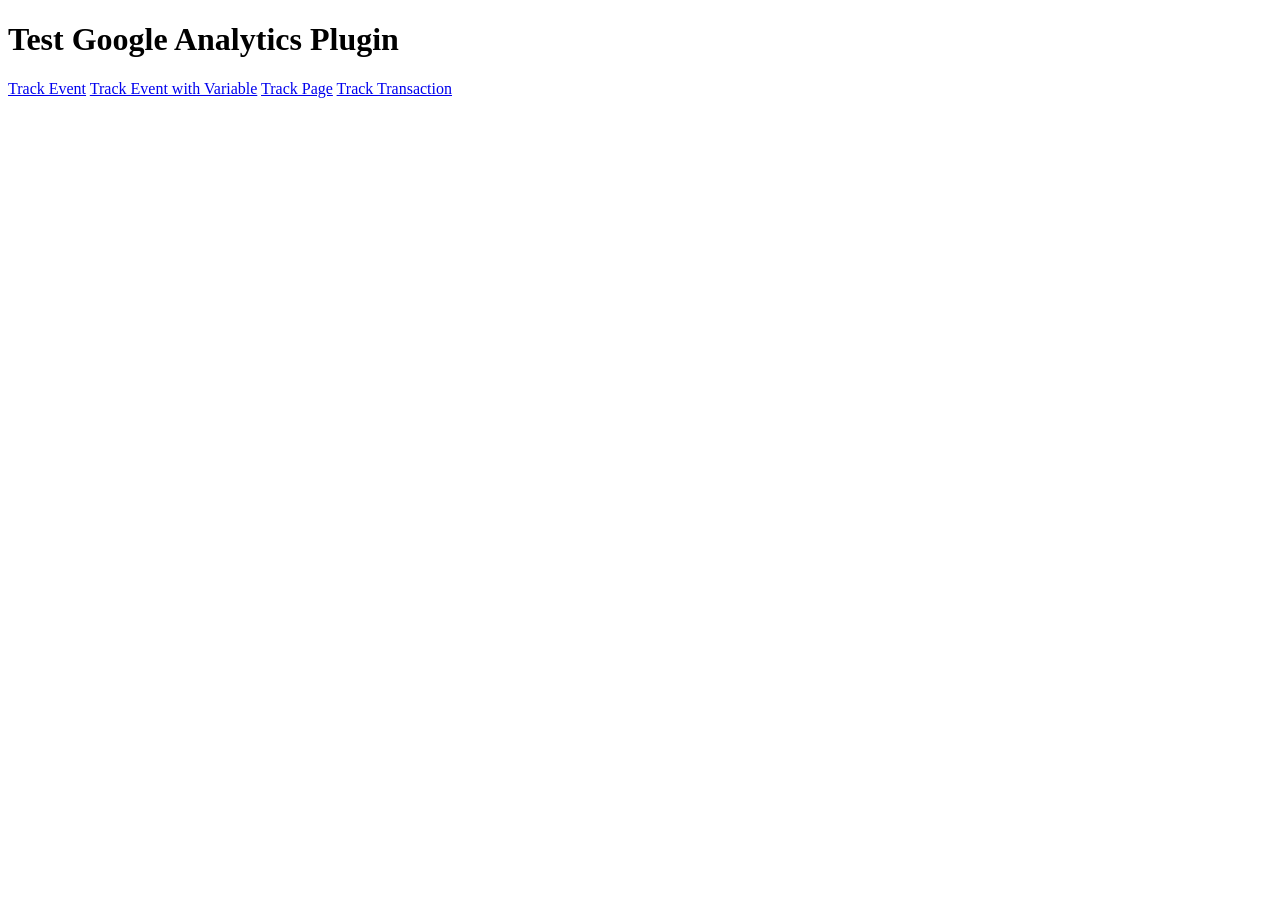
==== Example/index.html @ c29d69ca "track transactioons working" ====
<!DOCTYPE HTML>
<html>
  <head>
    <meta name="viewport" content="width=320; user-scalable=no" />
    <meta http-equiv="Content-type" content="text/html; charset=utf-8">
    <title>PhoneGap</title>
		<link rel="stylesheet" href="master.css" type="text/css" media="screen" title="no title">
		<script type="text/javascript" charset="utf-8" src="cordova-2.5.0.js"></script>
		<script type="text/javascript" src="GAPlugin.js"></script>
		<script type="text/javascript">
			var gaPlugin;
		
			function initialize() {
    			document.addEventListener("deviceready", onDeviceReady, true);
			}
		
			function onDeviceReady() {
				gaPlugin = window.plugins.gaPlugin;
				
				// Note: A request for permission is REQUIRED by google. You probably want to do this just once, though, and remember the answer for subsequent runs.
				navigator.notification.confirm('GA_PLUGIN would like your permission to collect usage data. No personal or user identifiable data will be collected.', permissionCallback, 'Attention', 'Allow,Deny');
			}
		
			function permissionCallback (button) {
				if (button === 1)
					gaPlugin.init(nativePluginResultHandler, nativePluginErrorHandler, "UA-12345678-1", 10);
			}

			function nativePluginResultHandler (result) {
				//alert('nativePluginResultHandler - '+result);
				console.log('nativePluginResultHandler: '+result);

			}
        
			function nativePluginErrorHandler (error) {
				//alert('nativePluginErrorHandler - '+error);
				console.log('nativePluginErrorHandler: '+error);
			}
			
			function TrackButtonClicked() {
				gaPlugin.trackEvent( nativePluginResultHandler, nativePluginErrorHandler, "Button", "Click", "event only", 1);
			}
        
			function VariableButtonClicked() {
				// Set a dimension based on index and value. Make sure you have added a dimension in the GA dashboard to the
				// default property for the passed in index, and your desired scope. GA allows up to 20 dimensions for a free account
				gaPlugin.setVariable( nativePluginResultHandler, nativePluginErrorHandler, 1, "Purple");

				// dimensions are are passed to the next event sent to GA. go ahead and fire off an event with the label (key) of your choice
				// In this example, the label for custom dimension 1 will show up in the dashboard as "favoriteColor". This is much more efficent
				// than the old custom variable method introduced in V1, (plus you get 20 free dimensions vs 5 free custom variables)
				gaPlugin.trackEvent( nativePluginResultHandler, nativePluginErrorHandler, "event with variable", "set variable", "favoriteColor", 1);
			}
        
			function PageButtonClicked() {
				gaPlugin.trackPage( nativePluginResultHandler, nativePluginErrorHandler, "some.url.com");
			}

			function TransactionButtonClicked() {
				var transObj = {
					"transactionId": "a" + new Date().getTime(),
					"orderTotal": (0.01 * 1000000),
					"affiliation": "Foo",
					"totalTax": (0.01 * 1000000),
					"shippingCost": 0,
					"items": [
						{
							"sku": "4321",
							"name": "bar",
							"price": (0.01 * 1000000),
							"quantity": 1,
							"category": "qux",
						}
					]
				}
				gaPlugin.trackTransaction(nativePluginResultHandler, nativePluginErrorHandler, transObj);
			}

			function goingAway() {
				gaPlugin.exit(nativePluginResultHandler, nativePluginErrorHandler);
			}
			
		</script>

  </head>
  <body onload="initialize();" onunload="goingAway();" id="stage" class="theme">
    <h1>Test Google Analytics Plugin</h1>
    <div class="space"></div>
    <div>
    	<a href="#" class="btn large" onclick="TrackButtonClicked();">Track Event</a>
    	<a href="#" class="btn large" onclick="VariableButtonClicked();">Track Event with Variable</a>
    	<a href="#" class="btn large" onclick="PageButtonClicked();">Track Page</a>
    	<a href="#" class="btn large" onclick="TransactionButtonClicked();">Track Transaction</a>
    </div>
  </body>
</html>
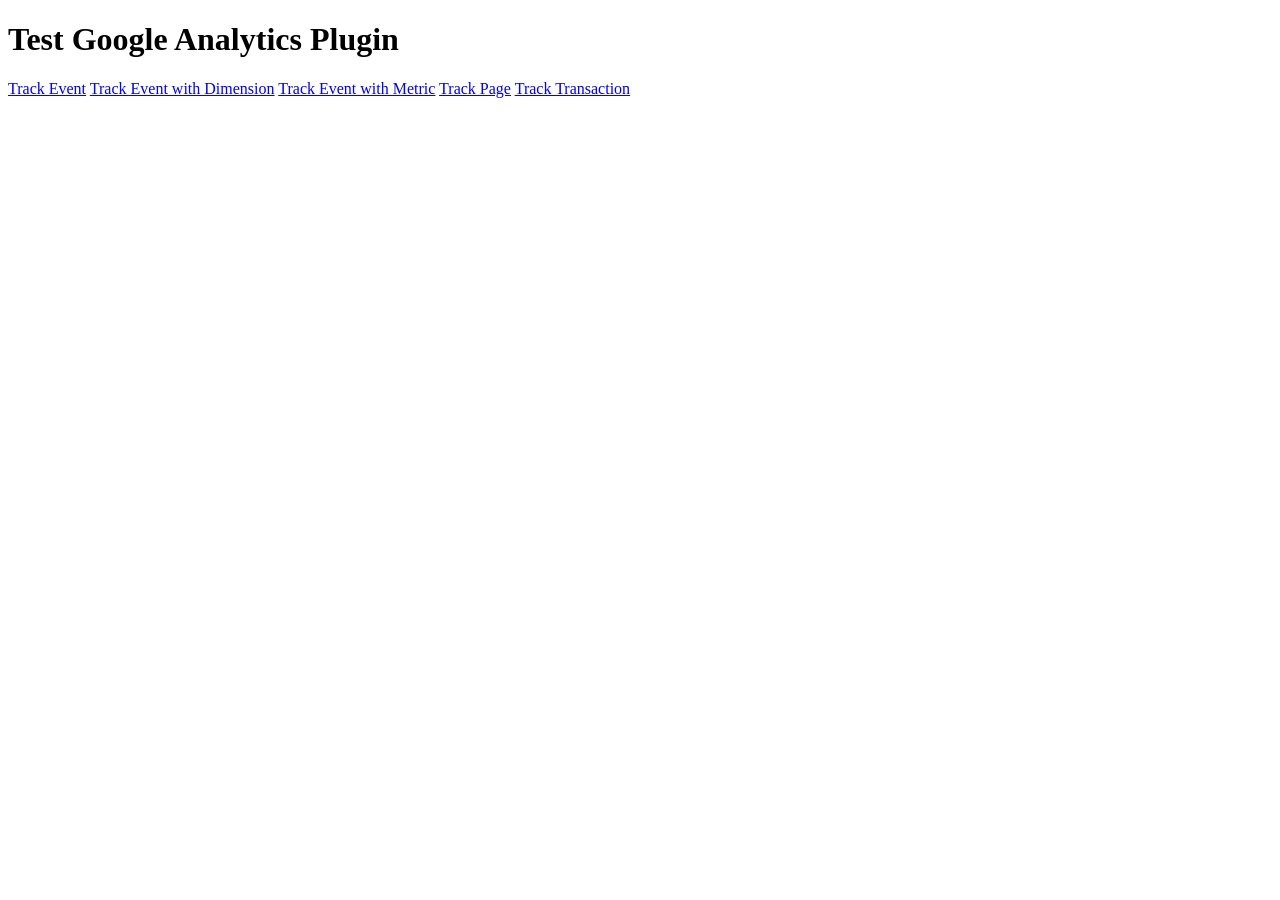
==== commit df8fd281: "ios dimension tracking should now be working" ====
--- a/Example/index.html
+++ b/Example/index.html
@@ -41,15 +41,19 @@
 				gaPlugin.trackEvent( nativePluginResultHandler, nativePluginErrorHandler, "Button", "Click", "event only", 1);
 			}
         
-			function VariableButtonClicked() {
+			function MetricButtonClicked() {
+				gaPlugin.setMetric(nativePluginResultHandler, nativePluginErrorHandler, 1, 123);
+				gaPlugin.trackEvent( nativePluginResultHandler, nativePluginErrorHandler, "event with metric", "set variable", "favoriteColor", 1);
+			}
+			function DimensionButtonClicked() {
 				// Set a dimension based on index and value. Make sure you have added a dimension in the GA dashboard to the
 				// default property for the passed in index, and your desired scope. GA allows up to 20 dimensions for a free account
-				gaPlugin.setVariable( nativePluginResultHandler, nativePluginErrorHandler, 1, "Purple");
+				gaPlugin.setDimension(nativePluginResultHandler, nativePluginErrorHandler, 1, "Purple");
 
 				// dimensions are are passed to the next event sent to GA. go ahead and fire off an event with the label (key) of your choice
 				// In this example, the label for custom dimension 1 will show up in the dashboard as "favoriteColor". This is much more efficent
 				// than the old custom variable method introduced in V1, (plus you get 20 free dimensions vs 5 free custom variables)
-				gaPlugin.trackEvent( nativePluginResultHandler, nativePluginErrorHandler, "event with variable", "set variable", "favoriteColor", 1);
+				gaPlugin.trackEvent( nativePluginResultHandler, nativePluginErrorHandler, "event with dimension", "set variable", "favoriteColor", 1);
 			}
         
 			function PageButtonClicked() {
@@ -88,7 +92,8 @@
     <div class="space"></div>
     <div>
     	<a href="#" class="btn large" onclick="TrackButtonClicked();">Track Event</a>
-    	<a href="#" class="btn large" onclick="VariableButtonClicked();">Track Event with Variable</a>
+    	<a href="#" class="btn large" onclick="DimensionButtonClicked();">Track Event with Dimension</a>
+    	<a href="#" class="btn large" onclick="MetricButtonClicked();">Track Event with Metric</a>
     	<a href="#" class="btn large" onclick="PageButtonClicked();">Track Page</a>
     	<a href="#" class="btn large" onclick="TransactionButtonClicked();">Track Transaction</a>
     </div>
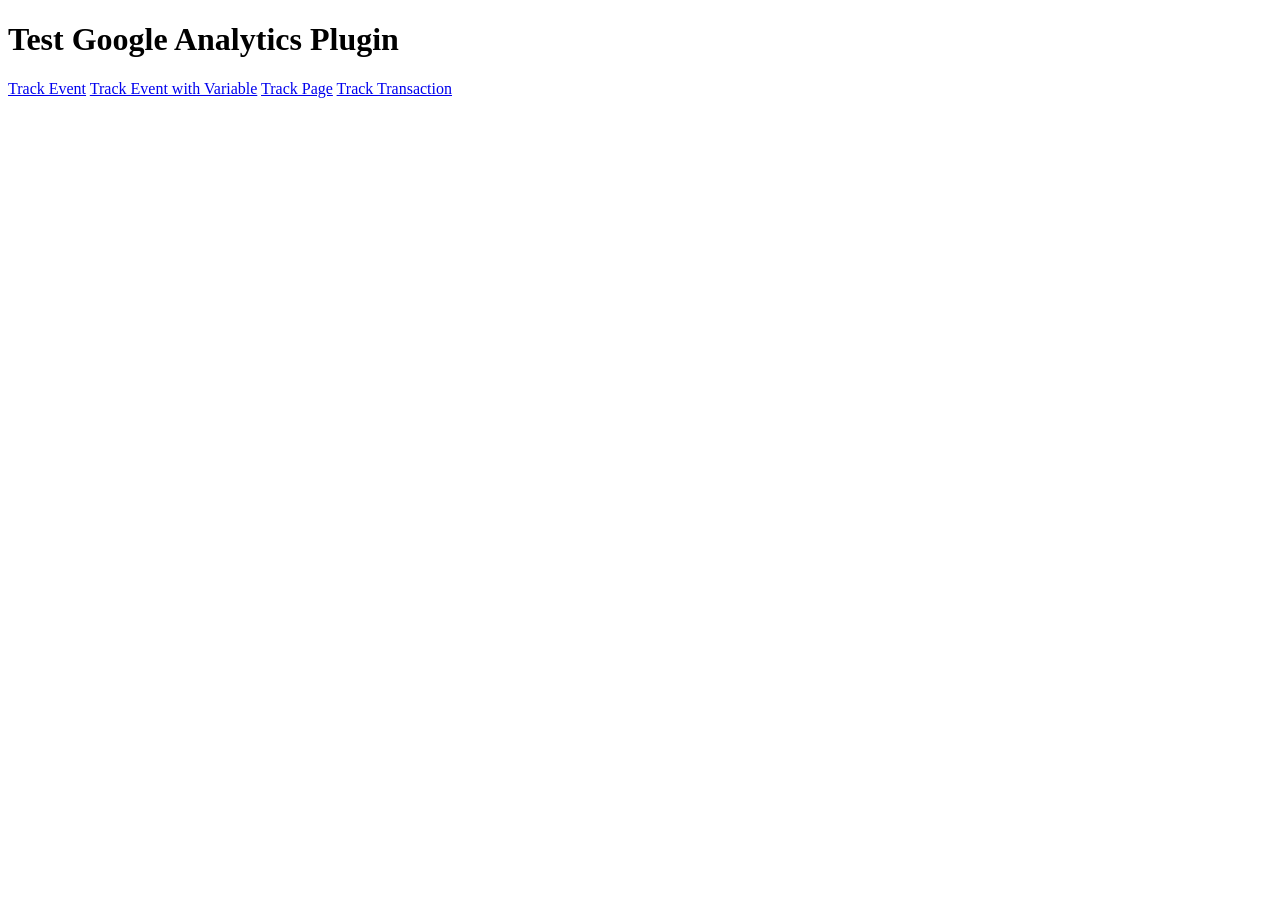
==== commit 91037258: "Revert "ios dimension tracking should now be working" This reverts commit df8fd2814effc321c1b440a603" ====
--- a/Example/index.html
+++ b/Example/index.html
@@ -41,19 +41,15 @@
 				gaPlugin.trackEvent( nativePluginResultHandler, nativePluginErrorHandler, "Button", "Click", "event only", 1);
 			}
         
-			function MetricButtonClicked() {
-				gaPlugin.setMetric(nativePluginResultHandler, nativePluginErrorHandler, 1, 123);
-				gaPlugin.trackEvent( nativePluginResultHandler, nativePluginErrorHandler, "event with metric", "set variable", "favoriteColor", 1);
-			}
-			function DimensionButtonClicked() {
+			function VariableButtonClicked() {
 				// Set a dimension based on index and value. Make sure you have added a dimension in the GA dashboard to the
 				// default property for the passed in index, and your desired scope. GA allows up to 20 dimensions for a free account
-				gaPlugin.setDimension(nativePluginResultHandler, nativePluginErrorHandler, 1, "Purple");
+				gaPlugin.setVariable( nativePluginResultHandler, nativePluginErrorHandler, 1, "Purple");
 
 				// dimensions are are passed to the next event sent to GA. go ahead and fire off an event with the label (key) of your choice
 				// In this example, the label for custom dimension 1 will show up in the dashboard as "favoriteColor". This is much more efficent
 				// than the old custom variable method introduced in V1, (plus you get 20 free dimensions vs 5 free custom variables)
-				gaPlugin.trackEvent( nativePluginResultHandler, nativePluginErrorHandler, "event with dimension", "set variable", "favoriteColor", 1);
+				gaPlugin.trackEvent( nativePluginResultHandler, nativePluginErrorHandler, "event with variable", "set variable", "favoriteColor", 1);
 			}
         
 			function PageButtonClicked() {
@@ -92,8 +88,7 @@
     <div class="space"></div>
     <div>
     	<a href="#" class="btn large" onclick="TrackButtonClicked();">Track Event</a>
-    	<a href="#" class="btn large" onclick="DimensionButtonClicked();">Track Event with Dimension</a>
-    	<a href="#" class="btn large" onclick="MetricButtonClicked();">Track Event with Metric</a>
+    	<a href="#" class="btn large" onclick="VariableButtonClicked();">Track Event with Variable</a>
     	<a href="#" class="btn large" onclick="PageButtonClicked();">Track Page</a>
     	<a href="#" class="btn large" onclick="TransactionButtonClicked();">Track Transaction</a>
     </div>
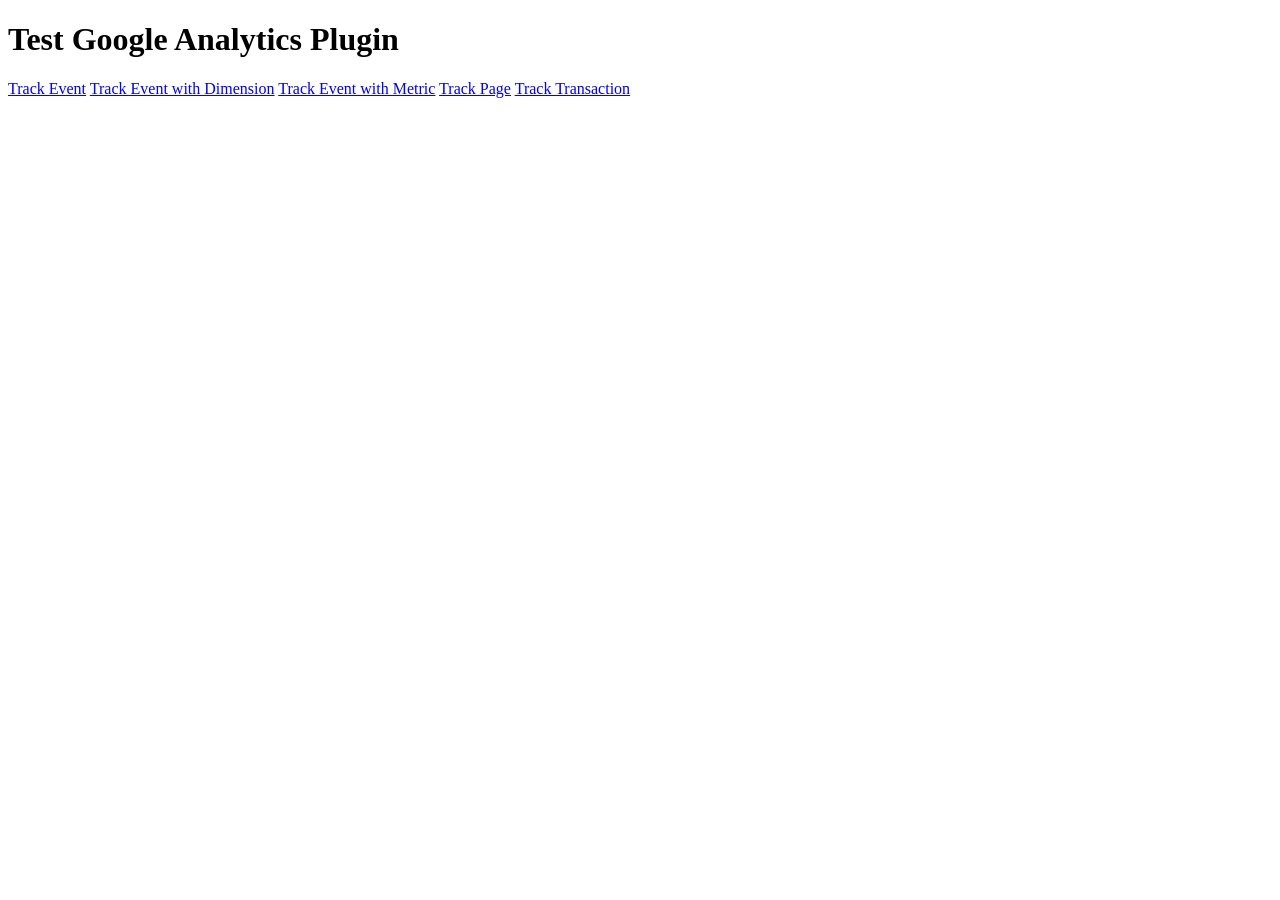
==== commit 23de1711: "Merge df8fd2814effc321c1b440a603ce9fc6d33feed7 into 340201342d7f33b3838f7d280b5cfc98aef4344d" ====
--- a/Example/index.html
+++ b/Example/index.html
@@ -41,15 +41,19 @@
 				gaPlugin.trackEvent( nativePluginResultHandler, nativePluginErrorHandler, "Button", "Click", "event only", 1);
 			}
         
-			function VariableButtonClicked() {
+			function MetricButtonClicked() {
+				gaPlugin.setMetric(nativePluginResultHandler, nativePluginErrorHandler, 1, 123);
+				gaPlugin.trackEvent( nativePluginResultHandler, nativePluginErrorHandler, "event with metric", "set variable", "favoriteColor", 1);
+			}
+			function DimensionButtonClicked() {
 				// Set a dimension based on index and value. Make sure you have added a dimension in the GA dashboard to the
 				// default property for the passed in index, and your desired scope. GA allows up to 20 dimensions for a free account
-				gaPlugin.setVariable( nativePluginResultHandler, nativePluginErrorHandler, 1, "Purple");
+				gaPlugin.setDimension(nativePluginResultHandler, nativePluginErrorHandler, 1, "Purple");
 
 				// dimensions are are passed to the next event sent to GA. go ahead and fire off an event with the label (key) of your choice
 				// In this example, the label for custom dimension 1 will show up in the dashboard as "favoriteColor". This is much more efficent
 				// than the old custom variable method introduced in V1, (plus you get 20 free dimensions vs 5 free custom variables)
-				gaPlugin.trackEvent( nativePluginResultHandler, nativePluginErrorHandler, "event with variable", "set variable", "favoriteColor", 1);
+				gaPlugin.trackEvent( nativePluginResultHandler, nativePluginErrorHandler, "event with dimension", "set variable", "favoriteColor", 1);
 			}
         
 			function PageButtonClicked() {
@@ -88,7 +92,8 @@
     <div class="space"></div>
     <div>
     	<a href="#" class="btn large" onclick="TrackButtonClicked();">Track Event</a>
-    	<a href="#" class="btn large" onclick="VariableButtonClicked();">Track Event with Variable</a>
+    	<a href="#" class="btn large" onclick="DimensionButtonClicked();">Track Event with Dimension</a>
+    	<a href="#" class="btn large" onclick="MetricButtonClicked();">Track Event with Metric</a>
     	<a href="#" class="btn large" onclick="PageButtonClicked();">Track Page</a>
     	<a href="#" class="btn large" onclick="TransactionButtonClicked();">Track Transaction</a>
     </div>
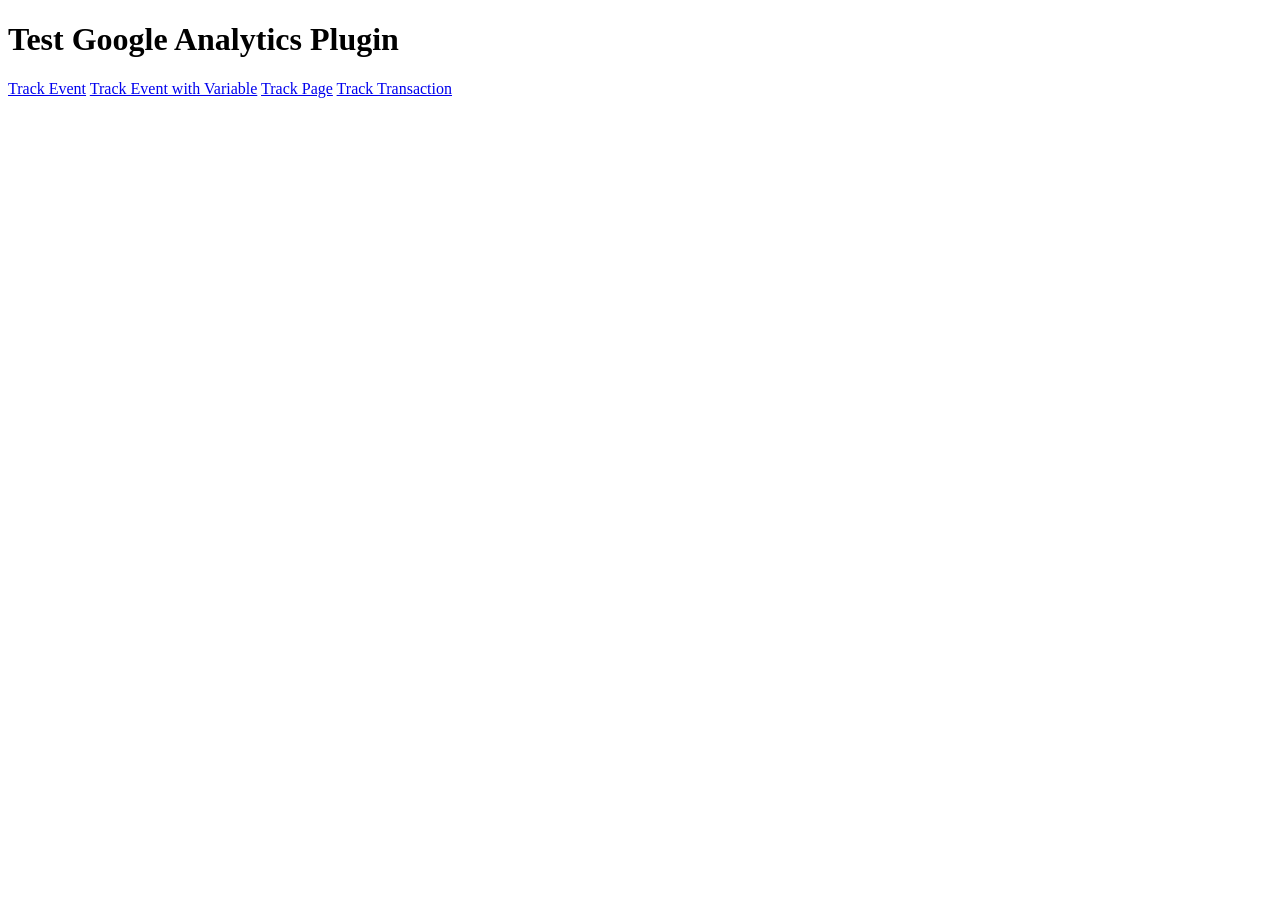
==== commit 3f3037f4: "Merge b1690ac75efeb236c9286847fde0bf39ceb83785 into 340201342d7f33b3838f7d280b5cfc98aef4344d" ====
--- a/Example/index.html
+++ b/Example/index.html
@@ -41,19 +41,15 @@
 				gaPlugin.trackEvent( nativePluginResultHandler, nativePluginErrorHandler, "Button", "Click", "event only", 1);
 			}
         
-			function MetricButtonClicked() {
-				gaPlugin.setMetric(nativePluginResultHandler, nativePluginErrorHandler, 1, 123);
-				gaPlugin.trackEvent( nativePluginResultHandler, nativePluginErrorHandler, "event with metric", "set variable", "favoriteColor", 1);
-			}
-			function DimensionButtonClicked() {
+			function VariableButtonClicked() {
 				// Set a dimension based on index and value. Make sure you have added a dimension in the GA dashboard to the
 				// default property for the passed in index, and your desired scope. GA allows up to 20 dimensions for a free account
-				gaPlugin.setDimension(nativePluginResultHandler, nativePluginErrorHandler, 1, "Purple");
+				gaPlugin.setVariable( nativePluginResultHandler, nativePluginErrorHandler, 1, "Purple");
 
 				// dimensions are are passed to the next event sent to GA. go ahead and fire off an event with the label (key) of your choice
 				// In this example, the label for custom dimension 1 will show up in the dashboard as "favoriteColor". This is much more efficent
 				// than the old custom variable method introduced in V1, (plus you get 20 free dimensions vs 5 free custom variables)
-				gaPlugin.trackEvent( nativePluginResultHandler, nativePluginErrorHandler, "event with dimension", "set variable", "favoriteColor", 1);
+				gaPlugin.trackEvent( nativePluginResultHandler, nativePluginErrorHandler, "event with variable", "set variable", "favoriteColor", 1);
 			}
         
 			function PageButtonClicked() {
@@ -92,8 +88,7 @@
     <div class="space"></div>
     <div>
     	<a href="#" class="btn large" onclick="TrackButtonClicked();">Track Event</a>
-    	<a href="#" class="btn large" onclick="DimensionButtonClicked();">Track Event with Dimension</a>
-    	<a href="#" class="btn large" onclick="MetricButtonClicked();">Track Event with Metric</a>
+    	<a href="#" class="btn large" onclick="VariableButtonClicked();">Track Event with Variable</a>
     	<a href="#" class="btn large" onclick="PageButtonClicked();">Track Page</a>
     	<a href="#" class="btn large" onclick="TransactionButtonClicked();">Track Transaction</a>
     </div>
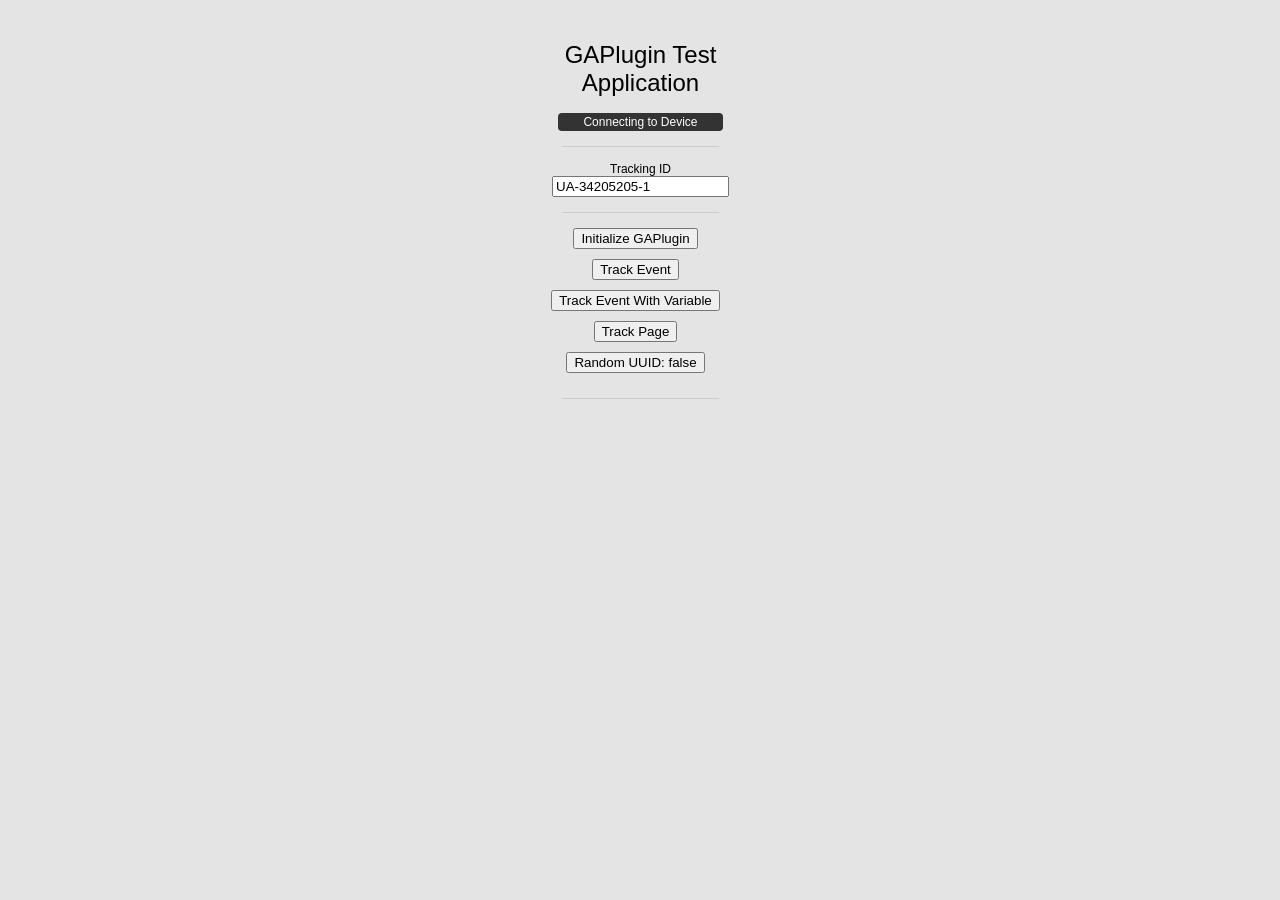
==== commit 67512fe8: "Example application, for testing purposes." ====
--- a/Example/index.html
+++ b/Example/index.html
@@ -1,96 +1,54 @@
-<!DOCTYPE HTML>
+<!DOCTYPE html>
+<!--
+    Licensed to the Apache Software Foundation (ASF) under one
+    or more contributor license agreements.  See the NOTICE file
+    distributed with this work for additional information
+    regarding copyright ownership.  The ASF licenses this file
+    to you under the Apache License, Version 2.0 (the
+    "License"); you may not use this file except in compliance
+    with the License.  You may obtain a copy of the License at
+
+    http://www.apache.org/licenses/LICENSE-2.0
+
+    Unless required by applicable law or agreed to in writing,
+    software distributed under the License is distributed on an
+    "AS IS" BASIS, WITHOUT WARRANTIES OR CONDITIONS OF ANY
+     KIND, either express or implied.  See the License for the
+    specific language governing permissions and limitations
+    under the License.
+-->
 <html>
-  <head>
-    <meta name="viewport" content="width=320; user-scalable=no" />
-    <meta http-equiv="Content-type" content="text/html; charset=utf-8">
-    <title>PhoneGap</title>
-		<link rel="stylesheet" href="master.css" type="text/css" media="screen" title="no title">
-		<script type="text/javascript" charset="utf-8" src="cordova-2.5.0.js"></script>
-		<script type="text/javascript" src="GAPlugin.js"></script>
-		<script type="text/javascript">
-			var gaPlugin;
-		
-			function initialize() {
-    			document.addEventListener("deviceready", onDeviceReady, true);
-			}
-		
-			function onDeviceReady() {
-				gaPlugin = window.plugins.gaPlugin;
-				
-				// Note: A request for permission is REQUIRED by google. You probably want to do this just once, though, and remember the answer for subsequent runs.
-				navigator.notification.confirm('GA_PLUGIN would like your permission to collect usage data. No personal or user identifiable data will be collected.', permissionCallback, 'Attention', 'Allow,Deny');
-			}
-		
-			function permissionCallback (button) {
-				if (button === 1)
-					gaPlugin.init(nativePluginResultHandler, nativePluginErrorHandler, "UA-12345678-1", 10);
-			}
-
-			function nativePluginResultHandler (result) {
-				//alert('nativePluginResultHandler - '+result);
-				console.log('nativePluginResultHandler: '+result);
-
-			}
-        
-			function nativePluginErrorHandler (error) {
-				//alert('nativePluginErrorHandler - '+error);
-				console.log('nativePluginErrorHandler: '+error);
-			}
-			
-			function TrackButtonClicked() {
-				gaPlugin.trackEvent( nativePluginResultHandler, nativePluginErrorHandler, "Button", "Click", "event only", 1);
-			}
-        
-			function VariableButtonClicked() {
-				// Set a dimension based on index and value. Make sure you have added a dimension in the GA dashboard to the
-				// default property for the passed in index, and your desired scope. GA allows up to 20 dimensions for a free account
-				gaPlugin.setVariable( nativePluginResultHandler, nativePluginErrorHandler, 1, "Purple");
-
-				// dimensions are are passed to the next event sent to GA. go ahead and fire off an event with the label (key) of your choice
-				// In this example, the label for custom dimension 1 will show up in the dashboard as "favoriteColor". This is much more efficent
-				// than the old custom variable method introduced in V1, (plus you get 20 free dimensions vs 5 free custom variables)
-				gaPlugin.trackEvent( nativePluginResultHandler, nativePluginErrorHandler, "event with variable", "set variable", "favoriteColor", 1);
-			}
-        
-			function PageButtonClicked() {
-				gaPlugin.trackPage( nativePluginResultHandler, nativePluginErrorHandler, "some.url.com");
-			}
-
-			function TransactionButtonClicked() {
-				var transObj = {
-					"transactionId": "a" + new Date().getTime(),
-					"orderTotal": (0.01 * 1000000),
-					"affiliation": "Foo",
-					"totalTax": (0.01 * 1000000),
-					"shippingCost": 0,
-					"items": [
-						{
-							"sku": "4321",
-							"name": "bar",
-							"price": (0.01 * 1000000),
-							"quantity": 1,
-							"category": "qux",
-						}
-					]
-				}
-				gaPlugin.trackTransaction(nativePluginResultHandler, nativePluginErrorHandler, transObj);
-			}
-
-			function goingAway() {
-				gaPlugin.exit(nativePluginResultHandler, nativePluginErrorHandler);
-			}
-			
-		</script>
-
-  </head>
-  <body onload="initialize();" onunload="goingAway();" id="stage" class="theme">
-    <h1>Test Google Analytics Plugin</h1>
-    <div class="space"></div>
-    <div>
-    	<a href="#" class="btn large" onclick="TrackButtonClicked();">Track Event</a>
-    	<a href="#" class="btn large" onclick="VariableButtonClicked();">Track Event with Variable</a>
-    	<a href="#" class="btn large" onclick="PageButtonClicked();">Track Page</a>
-    	<a href="#" class="btn large" onclick="TransactionButtonClicked();">Track Transaction</a>
-    </div>
-  </body>
+    <head>
+        <meta charset="utf-8" />
+        <meta name="format-detection" content="telephone=no" />
+        <meta name="viewport" content="user-scalable=no, initial-scale=1, maximum-scale=1, minimum-scale=1, width=device-width, height=device-height, target-densitydpi=device-dpi" />
+        <link rel="stylesheet" type="text/css" href="css/index.css" />
+        <title>Hello World</title>
+    </head>
+    <body onload="app.initialize();" onunload="app.unloadGAPlugin();">
+        <div class="app">
+            <h1>GAPlugin Test Application</h1>
+            <div id="deviceready" class="blink">
+                <p class="event listening">Connecting to Device</p>
+                <p class="event received">Device is Ready</p>
+            </div>
+            <div class="separator"></div>
+            <p>
+            	Tracking ID
+            	<input id="trackingID" value="UA-34205205-1"/>
+            </p>
+            <div class="separator"></div>
+            <div id="results">
+            	<button onclick="app.initializeGA();">Initialize GAPlugin</button>
+            	<button onclick="app.trackEvent();">Track Event</button>
+            	<button onclick="app.trackEventWithVariable();">Track Event With Variable</button>
+            	<button onclick="app.trackPage();">Track Page</button>
+                <button onclick="app.toggleRandomUUID();">Random UUID: false</button>
+            </div>
+            <div class="separator"></div>
+            <div id="log" />
+        </div>
+        <script type="text/javascript" src="cordova.js"></script>
+        <script type="text/javascript" src="js/index.js"></script>
+    </body>
 </html>
--- a/Example/css/index.css
+++ b/Example/css/index.css
@@ -0,0 +1,106 @@
+/*
+ * Licensed to the Apache Software Foundation (ASF) under one
+ * or more contributor license agreements.  See the NOTICE file
+ * distributed with this work for additional information
+ * regarding copyright ownership.  The ASF licenses this file
+ * to you under the Apache License, Version 2.0 (the
+ * "License"); you may not use this file except in compliance
+ * with the License.  You may obtain a copy of the License at
+ *
+ * http://www.apache.org/licenses/LICENSE-2.0
+ *
+ * Unless required by applicable law or agreed to in writing,
+ * software distributed under the License is distributed on an
+ * "AS IS" BASIS, WITHOUT WARRANTIES OR CONDITIONS OF ANY
+ * KIND, either express or implied.  See the License for the
+ * specific language governing permissions and limitations
+ * under the License.
+ */
+* {
+    -webkit-tap-highlight-color: rgba(0,0,0,0); /* make transparent link selection, adjust last value opacity 0 to 1.0 */
+}
+
+body {
+    -webkit-touch-callout: none;                /* prevent callout to copy image, etc when tap to hold */
+    -webkit-text-size-adjust: none;             /* prevent webkit from resizing text to fit */
+    -webkit-user-select: none;                  /* prevent copy paste, to allow, change 'none' to 'text' */
+    background-color:#E4E4E4;
+    font-family:'HelveticaNeue-Light', 'HelveticaNeue', Helvetica, Arial, sans-serif;
+    font-size:12px;
+    height:100%;
+    margin:0px;
+    padding:0px;
+    width:100%;
+}
+
+/* Portrait layout (default) */
+.app {
+    position:absolute;      /* position in the center of the screen */
+    display:table;
+    left:50%;
+    top:25px;
+    bottom:25px;
+    width:225px;            /* text area width */
+    text-align:center;
+    margin-left:-112px; 	/* offset horizontal: half of text area width */
+}
+
+h1 {
+    font-size:24px;
+    font-weight:normal;
+    overflow:visible;
+    padding:0px;
+    text-align:center;
+}
+
+.event {
+    border-radius:4px;
+    -webkit-border-radius:4px;
+    color:#FFFFFF;
+    font-size:12px;
+    margin:0px 30px;
+    padding:2px 0px;
+}
+
+.event.listening {
+    background-color:#333333;
+    display:block;
+}
+
+.event.received {
+    background-color:#4B946A;
+    display:none;
+}
+
+@keyframes fade {
+    from { opacity: 1.0; }
+    50% { opacity: 0.4; }
+    to { opacity: 1.0; }
+}
+ 
+@-webkit-keyframes fade {
+    from { opacity: 1.0; }
+    50% { opacity: 0.4; }
+    to { opacity: 1.0; }
+}
+ 
+.blink {
+    animation:fade 3000ms infinite;
+    -webkit-animation:fade 3000ms infinite;
+}
+
+#results button{
+	margin-bottom: 10px;
+	margin-right: 10px;
+}
+
+.separator{
+	background-color: #ccc;
+	width:70%;
+	margin: 15px 15%;
+	height:1px;
+}
+
+#log{
+	text-align: left;
+}
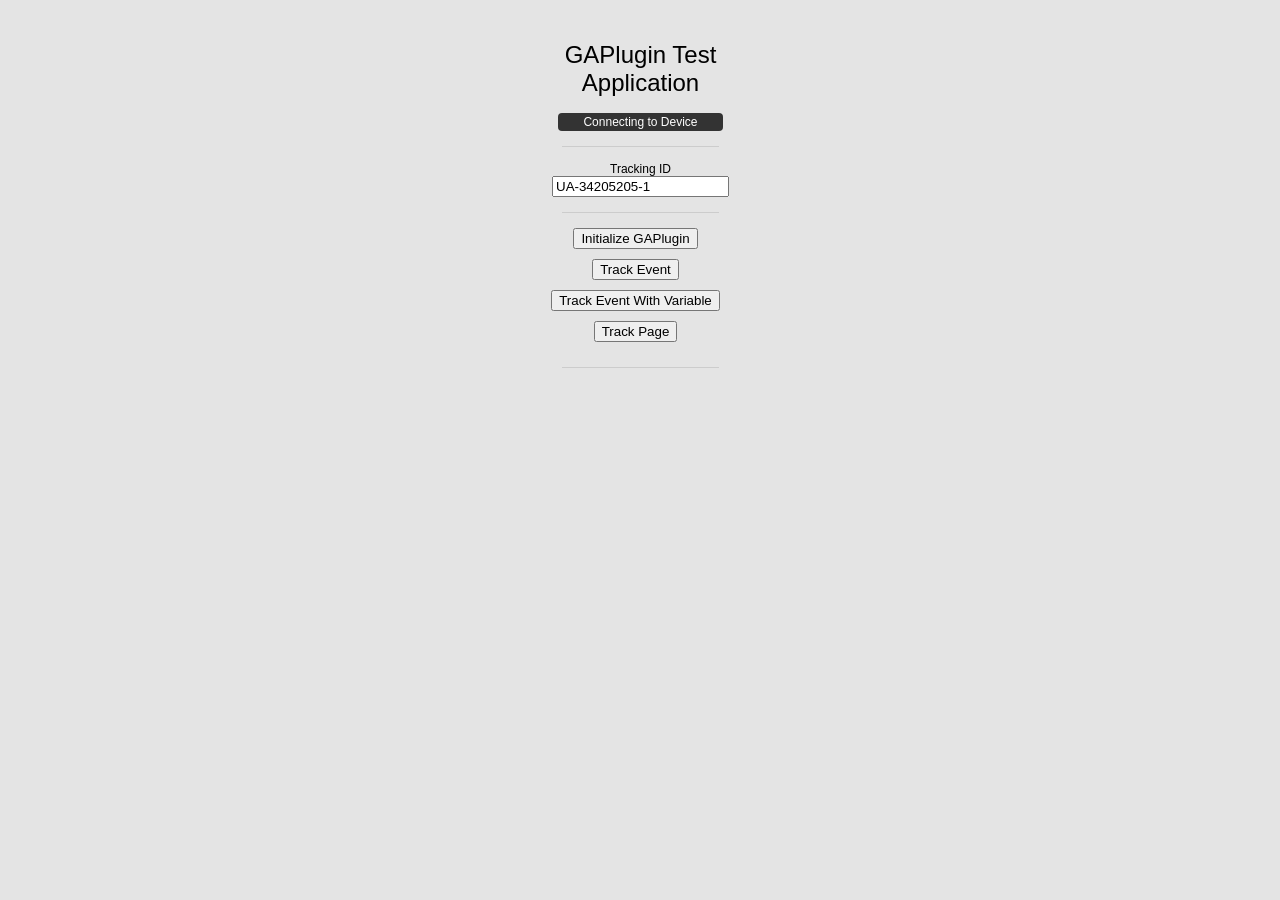
==== commit 42b54194: "Removed superfluous method from the example" ====
--- a/Example/index.html
+++ b/Example/index.html
@@ -43,7 +43,6 @@
             	<button onclick="app.trackEvent();">Track Event</button>
             	<button onclick="app.trackEventWithVariable();">Track Event With Variable</button>
             	<button onclick="app.trackPage();">Track Page</button>
-                <button onclick="app.toggleRandomUUID();">Random UUID: false</button>
             </div>
             <div class="separator"></div>
             <div id="log" />
